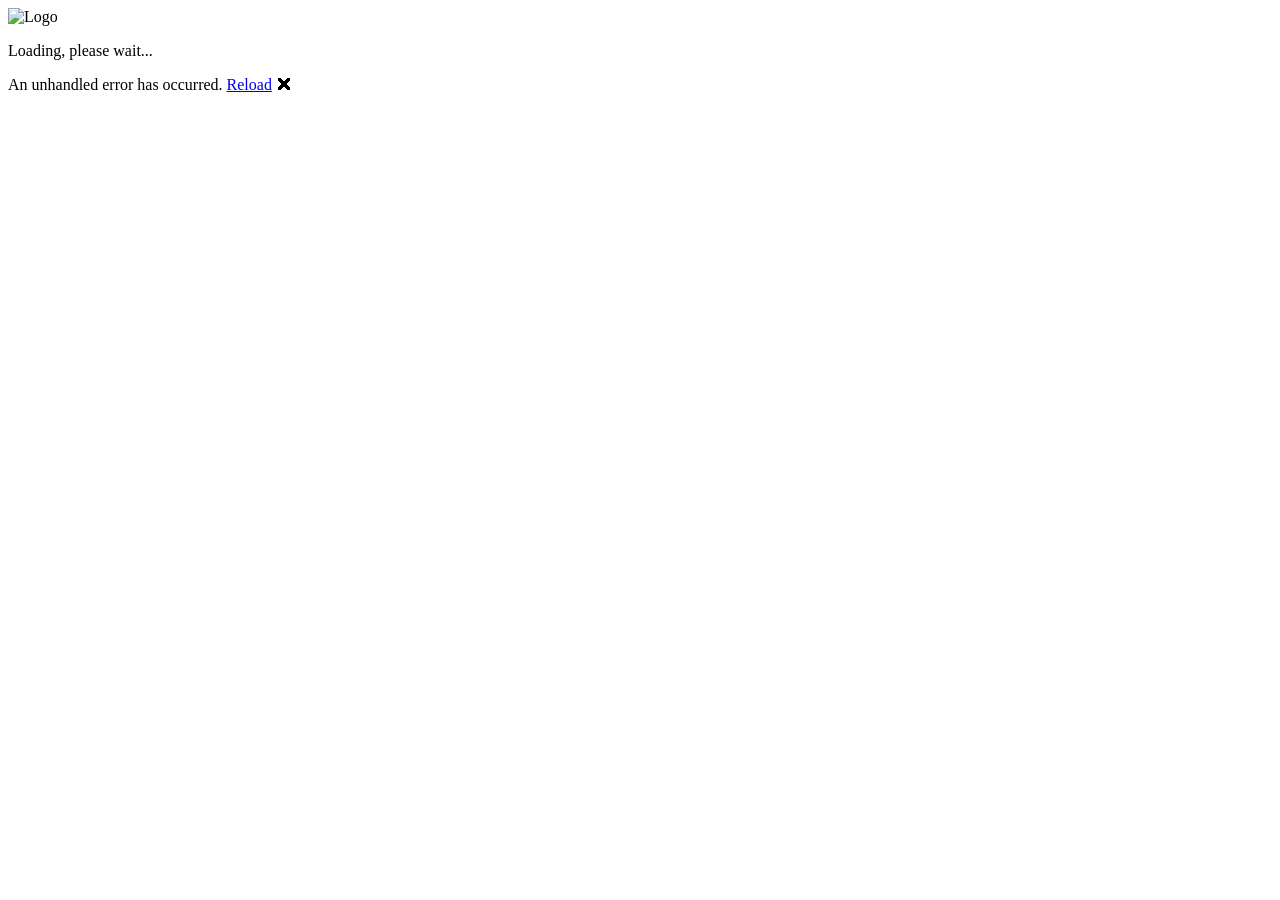
==== Front/wwwroot/index.html @ c7989491 "refactor(project names)" ====
<!DOCTYPE html>
<html lang="en">

<head>
    <meta charset="utf-8" />
    <meta name="viewport" content="width=device-width, initial-scale=1.0" />
    <title>ReportingPortal</title>
    <base href="/" />
    <link href="manifest.json" rel="manifest" />
    <link rel="apple-touch-icon" sizes="512x512" href="logo.png" />
    <link rel="apple-touch-icon" sizes="192x192" href="logo.png" />
    <link rel="stylesheet" href="css/app.css" />
    <script src="https://cdn.jsdelivr.net/npm/@tailwindcss/browser@4"></script>
    <link rel="stylesheet" href="https://cdnjs.cloudflare.com/ajax/libs/font-awesome/6.5.0/css/all.min.css" />
    <link rel="icon" type="image/png" href="logo.png" />
</head>

<body>
    <div id="app">
        <div class="flex flex-col items-center justify-center h-screen space-y-4 animate-fade-in">
            <img src="logo.png" alt="Logo" class="w-20 h-20 animate-pulse" />
            <div class="border-4 border-green-500 border-t-transparent rounded-full w-12 h-12 animate-spin"></div>
            <p class="text-lg font-medium">Loading, please wait...</p>
        </div>
    </div>

    <div id="blazor-error-ui">
        An unhandled error has occurred.
        <a href="." class="reload">Reload</a>
        <span class="dismiss">🗙</span>
    </div>

    <script type="module" src="pushNotifications.js"></script>
    <!--<script src="infiniteScroll.js"></script>-->
    <script src="_framework/blazor.webassembly.js"></script>
</body>

</html>
---- Front/wwwroot/css/app.css ----
﻿html,
body {
    font-family: 'Helvetica Neue', Helvetica, Arial, sans-serif;
    background-color: #f9fafb;
}

h1:focus {
    outline: none;
}

a,
.btn-link {
    color: #0071c1;
}

.btn-primary {
    color: #fff;
    background-color: #1b6ec2;
    border-color: #1861ac;
}

.btn:focus,
.btn:active:focus,
.btn-link.nav-link:focus,
.form-control:focus,
.form-check-input:focus {
    box-shadow: 0 0 0 0.1rem white, 0 0 0 0.25rem #258cfb;
}

.content {
    padding-top: 1.1rem;
}

.valid.modified:not([type=checkbox]) {
    outline: 1px solid #26b050;
}

.invalid {
    outline: 1px solid red;
}

.validation-message {
    color: red;
}

#blazor-error-ui {
    color-scheme: light only;
    background: lightyellow;
    bottom: 0;
    box-shadow: 0 -1px 2px rgba(0, 0, 0, 0.2);
    box-sizing: border-box;
    display: none;
    left: 0;
    padding: 0.6rem 1.25rem 0.7rem 1.25rem;
    position: fixed;
    width: 100%;
    z-index: 1000;
}

#blazor-error-ui .dismiss {
    cursor: pointer;
    position: absolute;
    right: 0.75rem;
    top: 0.5rem;
}

.blazor-error-boundary {
    background: url([data-uri]) no-repeat 1rem/1.8rem, #b32121;
    padding: 1rem 1rem 1rem 3.7rem;
    color: white;
}

.blazor-error-boundary::after {
    content: "An error has occurred."
}

.loading-progress {
    position: relative;
    display: block;
    width: 8rem;
    height: 8rem;
    margin: 20vh auto 1rem auto;
}

.loading-progress circle {
    fill: none;
    stroke: #e0e0e0;
    stroke-width: 0.6rem;
    transform-origin: 50% 50%;
    transform: rotate(-90deg);
}

.loading-progress circle:last-child {
    stroke: #1b6ec2;
    stroke-dasharray: calc(3.141 * var(--blazor-load-percentage, 0%) * 0.8), 500%;
    transition: stroke-dasharray 0.05s ease-in-out;
}

.loading-progress-text {
    position: absolute;
    text-align: center;
    font-weight: bold;
    inset: calc(20vh + 3.25rem) 0 auto 0.2rem;
}

.loading-progress-text:after {
    content: var(--blazor-load-percentage-text, "Loading");
}

code {
    color: #c02d76;
}

.form-floating>.form-control-plaintext::placeholder,
.form-floating>.form-control::placeholder {
    color: var(--bs-secondary-color);
    text-align: end;
}

.form-floating>.form-control-plaintext:focus::placeholder,
.form-floating>.form-control:focus::placeholder {
    text-align: start;
}

.status-Pending {
    color: #FFA500;
    background-color: #FFF5E5;
    border: 1px solid #FFA500;
    padding: 4px 8px;
    border-radius: 4px;
    font-weight: bold;
}

.status-InProgress {
    color: #007BFF;
    background-color: #E6F0FF;
    border: 1px solid #007BFF;
    padding: 4px 8px;
    border-radius: 4px;
    font-weight: bold;
}

.status-Resolved {
    color: #28A745;
    background-color: #E6F9E8;
    border: 1px solid #28A745;
    padding: 4px 8px;
    border-radius: 4px;
    font-weight: bold;
}

.status-Rejected {
    color: #DC3545;
    background-color: #FDECEA;
    border: 1px solid #DC3545;
    padding: 4px 8px;
    border-radius: 4px;
    font-weight: bold;
}

.bg-User {
    background-color: #6c757d;
    /* Gray */
    color: white;
    padding: 4px 8px;
    border-radius: 4px;
    font-weight: 600;
}

.bg-Admin {
    background-color: #dc3545;
    /* Red */
    color: white;
    padding: 4px 8px;
    border-radius: 4px;
    font-weight: 600;
}

@keyframes fadeIn {
    from {
        opacity: 0;
        transform: scale(0.95);
    }

    to {
        opacity: 1;
        transform: scale(1);
    }
}

@keyframes fade-in {
    from {
        opacity: 0;
        transform: translateY(5px);
    }

    to {
        opacity: 1;
        transform: translateY(0);
    }
}

.animate-fade-in {
    animation: fade-in 0.3s ease-out;
}

@keyframes slide-in-right {
    from {
        transform: translateX(100%);
        opacity: 0;
    }

    to {
        transform: translateX(0);
        opacity: 1;
    }
}

@keyframes slide-out-right {
    from {
        transform: translateX(0);
        opacity: 1;
    }

    to {
        transform: translateX(100%);
        opacity: 0;
    }
}

.slide-in-right {
    animation: slide-in-right 0.3s ease-out forwards;
}

.slide-out-right {
    animation: slide-out-right 0.3s ease-in forwards;
}

#legend {
    position: absolute;
    top: 1rem;
    left: 3rem;
    background: white;
    padding: 0.5rem 1rem;
    border-radius: 0.5rem;
    box-shadow: 0 2px 5px rgba(0, 0, 0, 0.1);
    z-index: 1000;
    font-size: 0.9rem;
}

#marker-confirm-panel {
    position: absolute;
    bottom: 1rem;
    left: 50%;
    transform: translateX(-50%);
    background: white;
    padding: 0.75rem 1.25rem;
    border-radius: 0.5rem;
    box-shadow: 0 2px 8px rgba(0, 0, 0, 0.15);
    display: none;
    gap: 1rem;
    z-index: 1000;
}

#marker-confirm-panel button {
    background-color: #22c55e;
    border: none;
    color: white;
    padding: 0.5rem 1rem;
    border-radius: 0.375rem;
    cursor: pointer;
}

#marker-confirm-panel button.cancel {
    background-color: #ef4444;
}

.map-link {
    background-color: #22c55e;
    font-size: 0.875rem;
    font-weight: 500;
    text-decoration: none;
    color: white !important;
    position: absolute;
    bottom: 1.5rem;
    right: 1rem;
    padding: 0.5rem 0.75rem;
    border-radius: 0.5rem;
    z-index: 5000;
    display: flex;
    align-items: center;
    justify-content: center;
    border: 2px solid white;
    transition: transform 0.2s ease-in-out;
}

.map-link:hover {
    transform: scale(1.1);
}

.custom-cluster-icon {
    background-color: rgba(0, 123, 255, 0.7);
    border-radius: 50%;
    width: 30px;
    height: 30px;
    display: flex;
    align-items: center;
    justify-content: center;
    color: white;
    font-weight: bold;
    font-size: 14px;
    border: 2px solid white;
    box-shadow: 0 0 6px rgba(0, 0, 0, 0.3);
    cursor: pointer;
}

.cluster-marker {
    width: 100%;
    height: 100%;
    text-align: center;
    line-height: 30px;
    /* same as height */
}

@media print {
    .print-full-height {
        max-height: none !important;
        overflow: visible !important;
    }

    .no-print {
        display: none !important;
    }
}
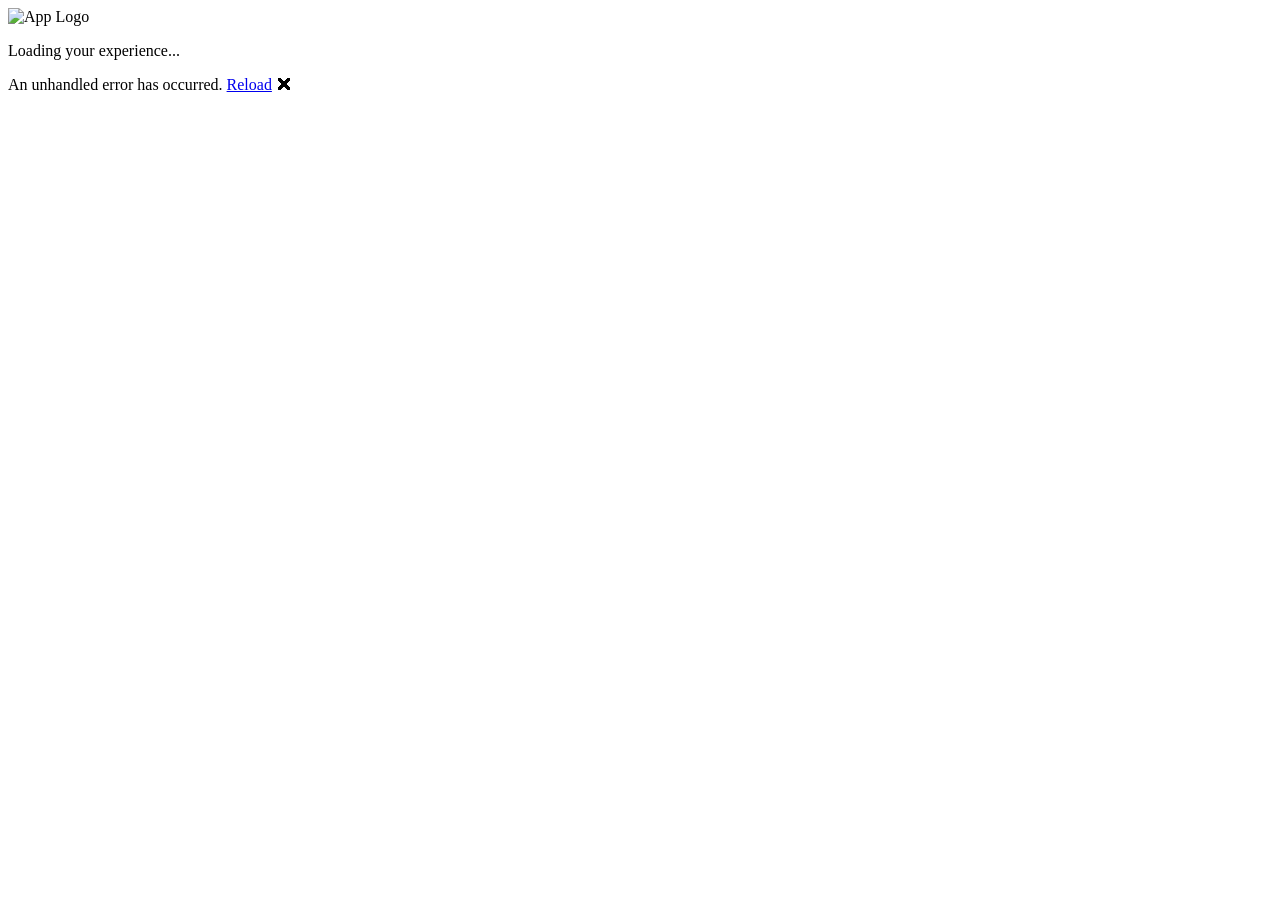
==== commit f11375ef: "feat: implement post detail view with comments and user profile integration" ====
--- a/Front/wwwroot/index.html
+++ b/Front/wwwroot/index.html
@@ -4,7 +4,7 @@
 <head>
     <meta charset="utf-8" />
     <meta name="viewport" content="width=device-width, initial-scale=1.0" />
-    <title>ReportingPortal</title>
+    <title>Front</title>
     <base href="/" />
     <link href="manifest.json" rel="manifest" />
     <link rel="apple-touch-icon" sizes="512x512" href="logo.png" />
@@ -15,14 +15,15 @@
     <link rel="icon" type="image/png" href="logo.png" />
 </head>
 
-<body>
+<body class="text-gray-200 antialiased font-sans">
     <div id="app">
-        <div class="flex flex-col items-center justify-center h-screen space-y-4 animate-fade-in">
-            <img src="logo.png" alt="Logo" class="w-20 h-20 animate-pulse" />
-            <div class="border-4 border-green-500 border-t-transparent rounded-full w-12 h-12 animate-spin"></div>
-            <p class="text-lg font-medium">Loading, please wait...</p>
+        <div class="flex flex-col items-center bg-gray-900 justify-center h-screen space-y-4 animate-fade-in">
+            <img src="logo.png" alt="App Logo" class="w-24 h-24 animate-pulse drop-shadow-lg rounded-full" />
+            <div class="border-4 border-blue-500 border-t-transparent rounded-full w-12 h-12 animate-spin"></div>
+            <p class="text-xl font-semibold text-blue-500">Loading your experience...</p>
         </div>
     </div>
+
 
     <div id="blazor-error-ui">
         An unhandled error has occurred.
@@ -31,8 +32,21 @@
     </div>
 
     <script type="module" src="pushNotifications.js"></script>
-    <!--<script src="infiniteScroll.js"></script>-->
+    <script src="infiniteScroll.js"></script>
+    <script>
+        window.blazorHelpers = {
+            getWindowWidth: function () {
+                return window.innerWidth;
+            },
+            registerResizeCallback: function (dotnetHelper) {
+                window.onresize = () => {
+                    dotnetHelper.invokeMethodAsync('OnBrowserResize', window.innerWidth);
+                };
+            }
+        };
+    </script>
+    <script src="device.js"></script>
     <script src="_framework/blazor.webassembly.js"></script>
 </body>
 
-</html>
+</html>
--- a/Front/wwwroot/css/app.css
+++ b/Front/wwwroot/css/app.css
@@ -54,6 +54,7 @@
     padding: 0.6rem 1.25rem 0.7rem 1.25rem;
     position: fixed;
     width: 100%;
+    color: black;
     z-index: 1000;
 }
 
@@ -122,213 +123,36 @@
     text-align: start;
 }
 
-.status-Pending {
-    color: #FFA500;
-    background-color: #FFF5E5;
-    border: 1px solid #FFA500;
-    padding: 4px 8px;
-    border-radius: 4px;
-    font-weight: bold;
-}
 
-.status-InProgress {
-    color: #007BFF;
-    background-color: #E6F0FF;
-    border: 1px solid #007BFF;
-    padding: 4px 8px;
-    border-radius: 4px;
-    font-weight: bold;
-}
-
-.status-Resolved {
-    color: #28A745;
-    background-color: #E6F9E8;
-    border: 1px solid #28A745;
-    padding: 4px 8px;
-    border-radius: 4px;
-    font-weight: bold;
-}
-
-.status-Rejected {
-    color: #DC3545;
-    background-color: #FDECEA;
-    border: 1px solid #DC3545;
-    padding: 4px 8px;
-    border-radius: 4px;
-    font-weight: bold;
-}
-
-.bg-User {
-    background-color: #6c757d;
-    /* Gray */
-    color: white;
-    padding: 4px 8px;
-    border-radius: 4px;
-    font-weight: 600;
-}
-
-.bg-Admin {
-    background-color: #dc3545;
-    /* Red */
-    color: white;
-    padding: 4px 8px;
-    border-radius: 4px;
-    font-weight: 600;
-}
-
-@keyframes fadeIn {
-    from {
-        opacity: 0;
-        transform: scale(0.95);
+@media (min-width: 1900px) {
+    .sidebar-toggle-btn {
+        display: none !important;
     }
 
-    to {
-        opacity: 1;
-        transform: scale(1);
+     Sidebar always visible on desktop 
+    .sidebar {
+        transform: translateX(0) !important;
+        position: fixed !important;
+        display: block !important;
+    }
+
+     Backdrop hidden on desktop 
+    .sidebar-backdrop {
+        display: none !important;
     }
 }
 
-@keyframes fade-in {
-    from {
-        opacity: 0;
-        transform: translateY(5px);
+@media (max-width: 1899px) {
+    .sidebar {
+        position: fixed;
+        transition: transform 0.3s ease-in-out;
     }
 
-    to {
-        opacity: 1;
-        transform: translateY(0);
-    }
+        .sidebar.closed {
+            transform: translateX(-100%);
+        }
+
+        .sidebar.open {
+            transform: translateX(0);
+        }
 }
-
-.animate-fade-in {
-    animation: fade-in 0.3s ease-out;
-}
-
-@keyframes slide-in-right {
-    from {
-        transform: translateX(100%);
-        opacity: 0;
-    }
-
-    to {
-        transform: translateX(0);
-        opacity: 1;
-    }
-}
-
-@keyframes slide-out-right {
-    from {
-        transform: translateX(0);
-        opacity: 1;
-    }
-
-    to {
-        transform: translateX(100%);
-        opacity: 0;
-    }
-}
-
-.slide-in-right {
-    animation: slide-in-right 0.3s ease-out forwards;
-}
-
-.slide-out-right {
-    animation: slide-out-right 0.3s ease-in forwards;
-}
-
-#legend {
-    position: absolute;
-    top: 1rem;
-    left: 3rem;
-    background: white;
-    padding: 0.5rem 1rem;
-    border-radius: 0.5rem;
-    box-shadow: 0 2px 5px rgba(0, 0, 0, 0.1);
-    z-index: 1000;
-    font-size: 0.9rem;
-}
-
-#marker-confirm-panel {
-    position: absolute;
-    bottom: 1rem;
-    left: 50%;
-    transform: translateX(-50%);
-    background: white;
-    padding: 0.75rem 1.25rem;
-    border-radius: 0.5rem;
-    box-shadow: 0 2px 8px rgba(0, 0, 0, 0.15);
-    display: none;
-    gap: 1rem;
-    z-index: 1000;
-}
-
-#marker-confirm-panel button {
-    background-color: #22c55e;
-    border: none;
-    color: white;
-    padding: 0.5rem 1rem;
-    border-radius: 0.375rem;
-    cursor: pointer;
-}
-
-#marker-confirm-panel button.cancel {
-    background-color: #ef4444;
-}
-
-.map-link {
-    background-color: #22c55e;
-    font-size: 0.875rem;
-    font-weight: 500;
-    text-decoration: none;
-    color: white !important;
-    position: absolute;
-    bottom: 1.5rem;
-    right: 1rem;
-    padding: 0.5rem 0.75rem;
-    border-radius: 0.5rem;
-    z-index: 5000;
-    display: flex;
-    align-items: center;
-    justify-content: center;
-    border: 2px solid white;
-    transition: transform 0.2s ease-in-out;
-}
-
-.map-link:hover {
-    transform: scale(1.1);
-}
-
-.custom-cluster-icon {
-    background-color: rgba(0, 123, 255, 0.7);
-    border-radius: 50%;
-    width: 30px;
-    height: 30px;
-    display: flex;
-    align-items: center;
-    justify-content: center;
-    color: white;
-    font-weight: bold;
-    font-size: 14px;
-    border: 2px solid white;
-    box-shadow: 0 0 6px rgba(0, 0, 0, 0.3);
-    cursor: pointer;
-}
-
-.cluster-marker {
-    width: 100%;
-    height: 100%;
-    text-align: center;
-    line-height: 30px;
-    /* same as height */
-}
-
-@media print {
-    .print-full-height {
-        max-height: none !important;
-        overflow: visible !important;
-    }
-
-    .no-print {
-        display: none !important;
-    }
-}
